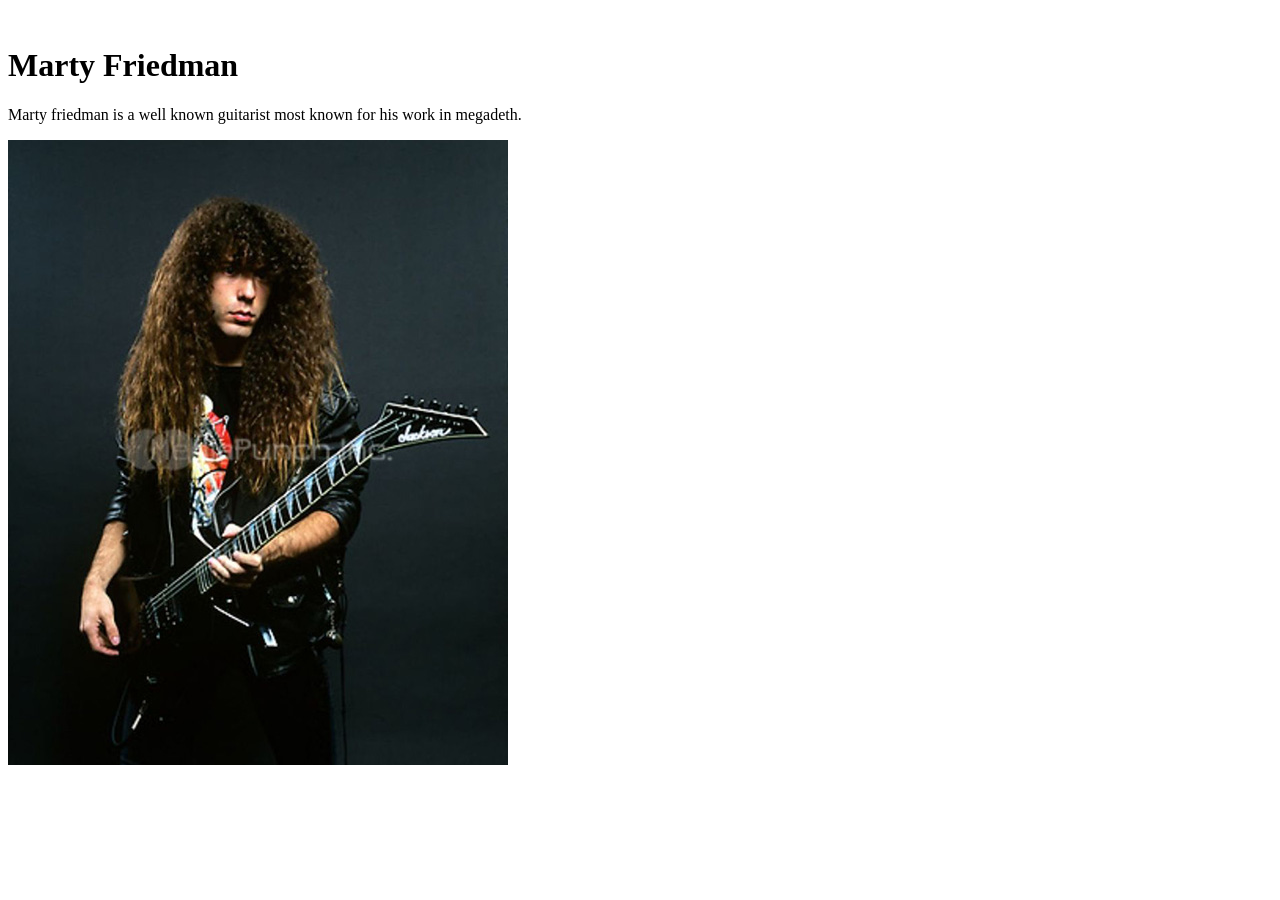
==== index.html @ da25fe9a "started building" ====
<!DOCTYPE html>
<html>
<head>
<title>Marty Friedman </title>
</head>
<body>
<img src="" alt="" srcset="">
<h1>Marty Friedman</h1>
<p>Marty friedman is a well known guitarist most known for his work in megadeth.</p>
<img src="good marty.jpg">

</body>

</html>
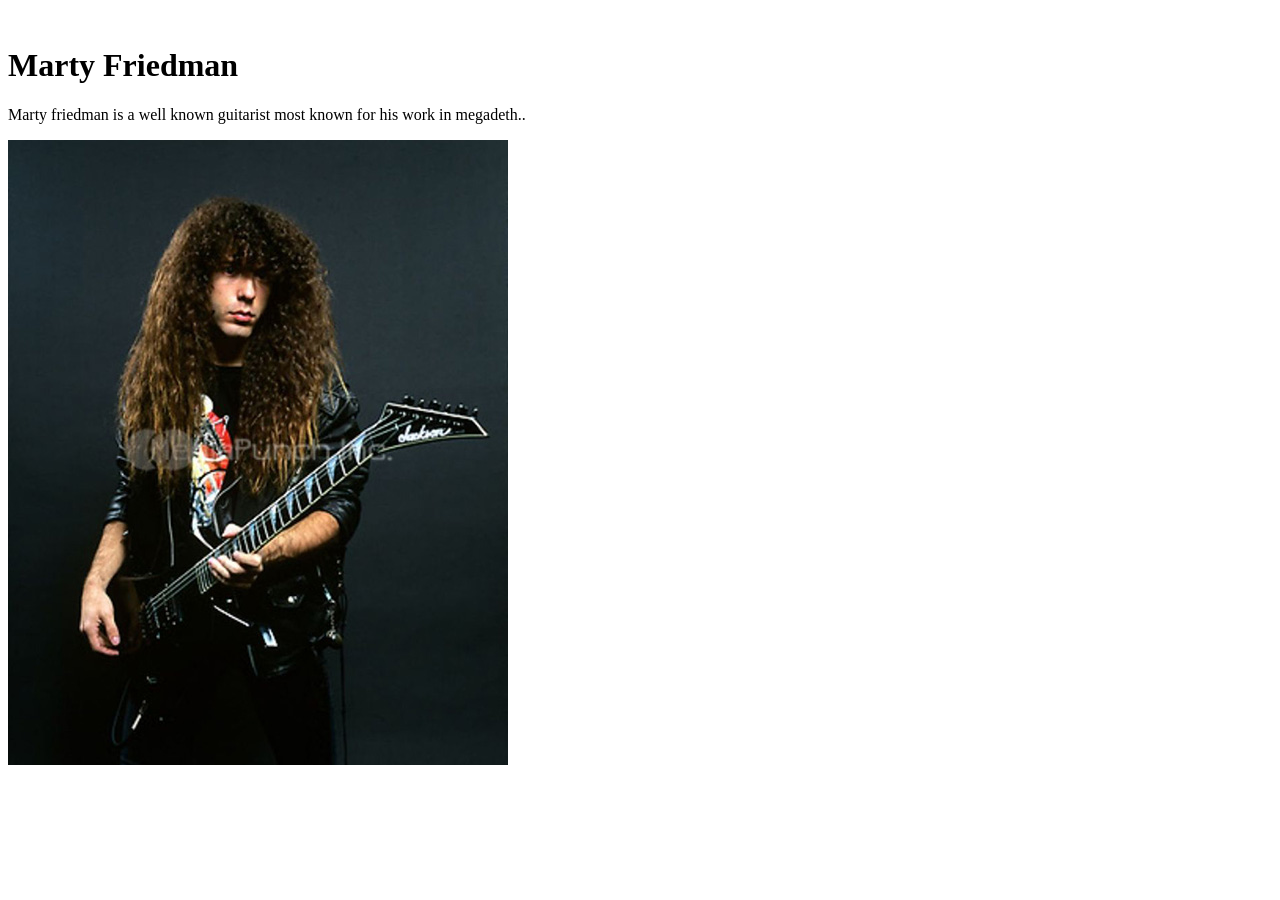
==== commit e6914da5: "started building" ====
--- a/index.html
+++ b/index.html
@@ -6,7 +6,7 @@
 <body>
 <img src="" alt="" srcset="">
 <h1>Marty Friedman</h1>
-<p>Marty friedman is a well known guitarist most known for his work in megadeth.</p>
+<p>Marty friedman is a well known guitarist most known for his work in megadeth..</p>
 <img src="good marty.jpg">
 
 </body>
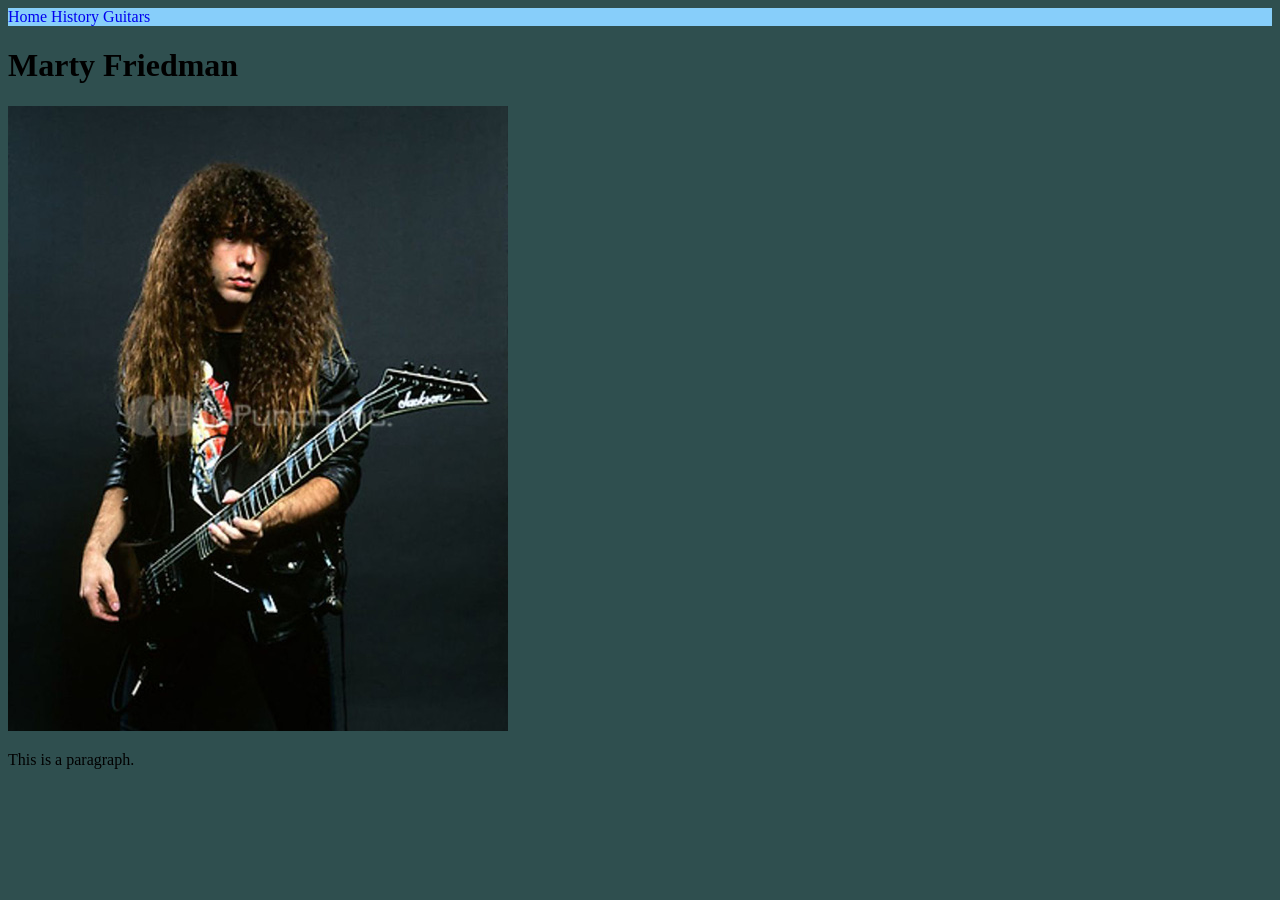
==== commit dad908a2: "changed name" ====
--- a/index.html
+++ b/index.html
@@ -1,13 +1,26 @@
 <!DOCTYPE html>
+<link rel="stylesheet" href="style.css">
+<meta charset="UTF-8">
+<html lang="en"></html>
 <html>
+
+<nav>
+<a href="homepage.html">Home</a>
+<a href="history.html"> History</a>
+<a href="guitars.html">Guitars</a>
+</nav>
+
 <head>
-<title>Marty Friedman </title>
+<title>Marty Friedman</title>
 </head>
 <body>
-<img src="" alt="" srcset="">
+
+
+
 <h1>Marty Friedman</h1>
-<p>Marty friedman is a well known guitarist most known for his work in megadeth..</p>
+
 <img src="good marty.jpg">
+<p>This is a paragraph.</p>
 
 </body>
 
--- a/style.css
+++ b/style.css
@@ -0,0 +1,17 @@
+html, body {
+    background-color: darkslategrey;
+}
+
+nav{
+    background-color: lightskyblue;
+}
+
+a{
+text-decoration: none;
+}
+
+p h1{
+COLOR:WHITE;
+}
+
+
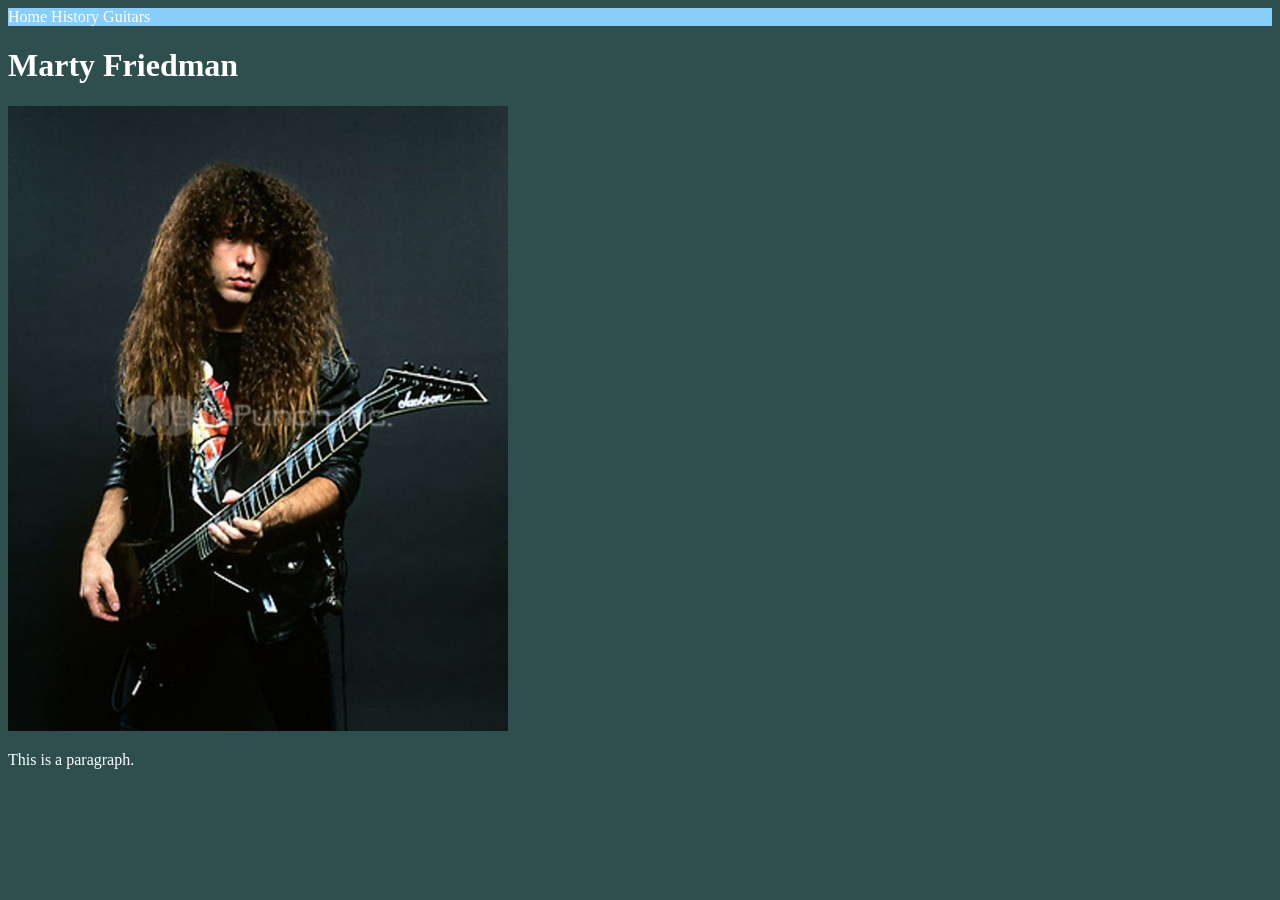
==== commit 9778910b: "end of speel 1" ====
--- a/index.html
+++ b/index.html
@@ -5,7 +5,7 @@
 <html>
 
 <nav>
-<a href="homepage.html">Home</a>
+<a href="index.html">Home</a>
 <a href="history.html"> History</a>
 <a href="guitars.html">Guitars</a>
 </nav>
--- a/style.css
+++ b/style.css
@@ -10,8 +10,18 @@
 text-decoration: none;
 }
 
-p h1{
+p{
 COLOR:WHITE;
 }
 
+h1{ 
+color: white;
+}
 
+a{
+    color: white;
+}
+
+h2{
+    color: white;
+}
